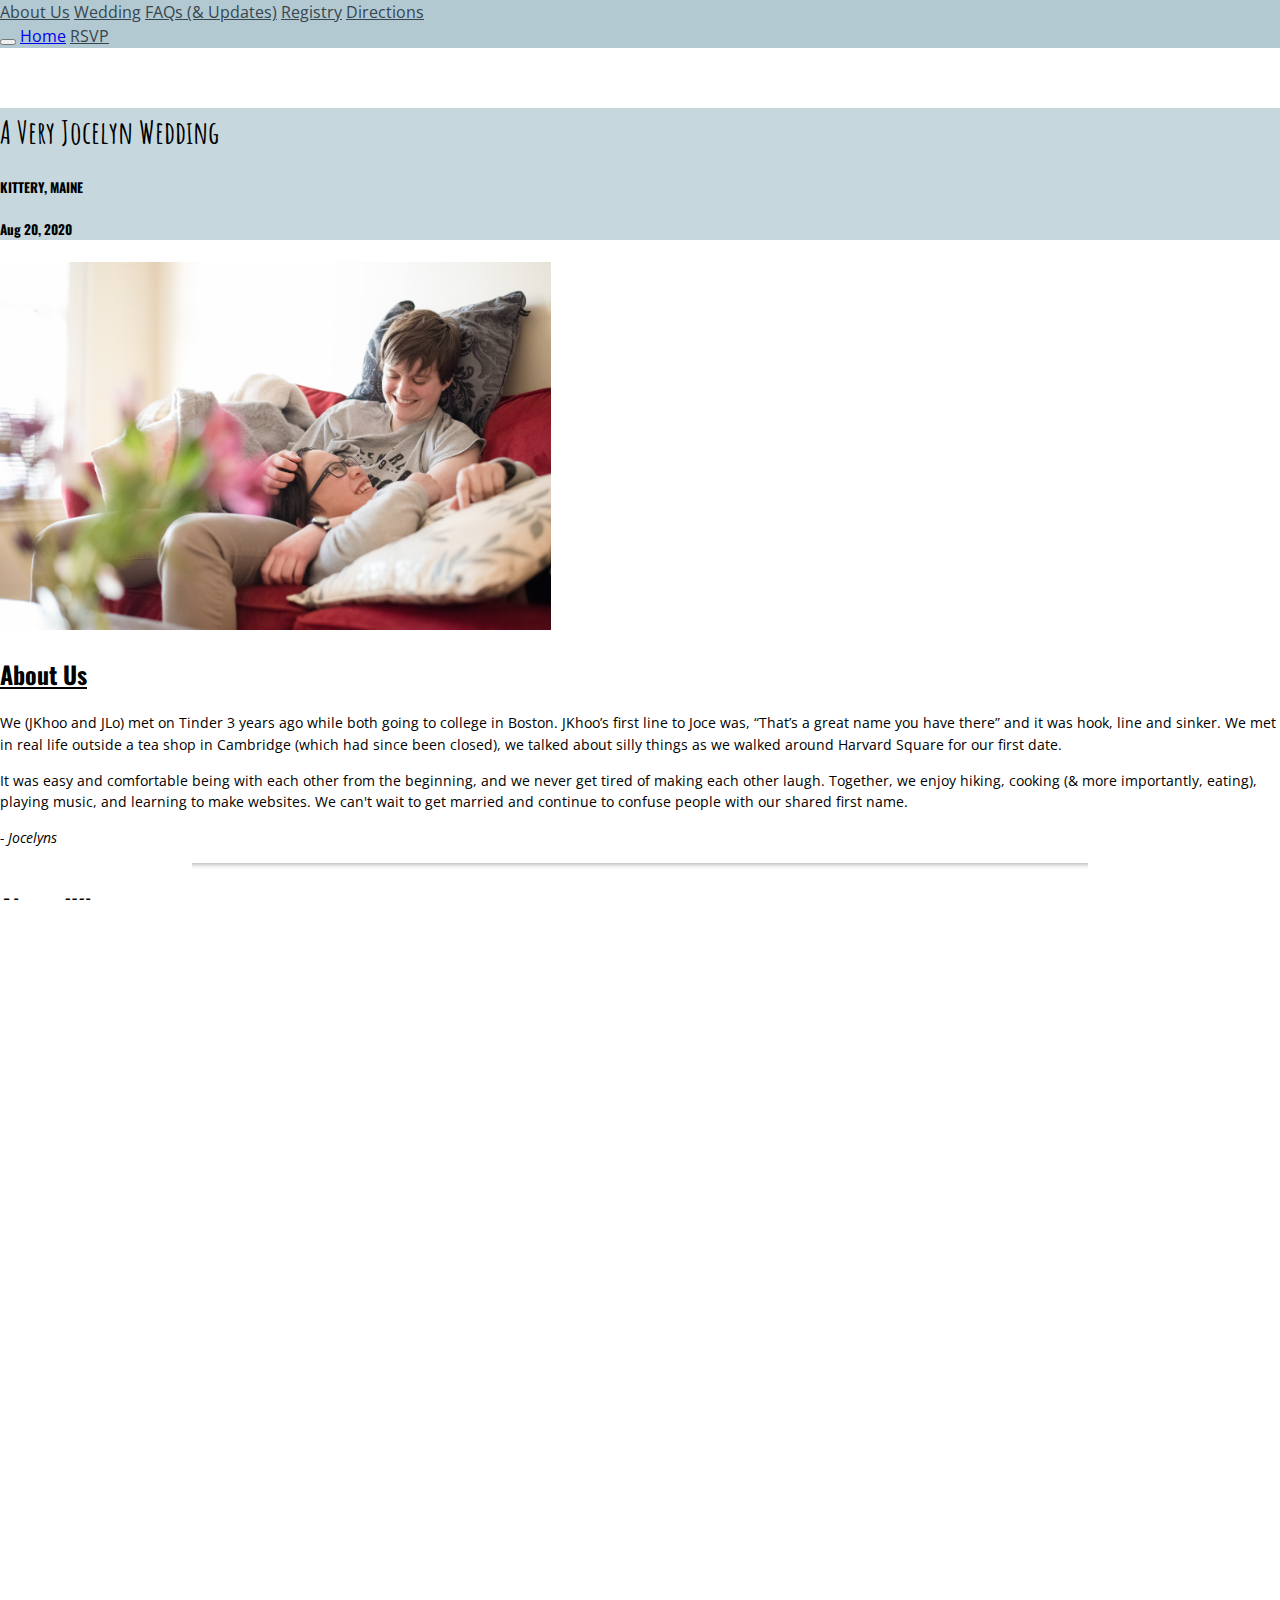
==== about_us.html @ 26d5d996 "[init] JKhoo's initial commit" ====
<!DOCTYPE html>
<html lang="en">
<head>
    <meta charset="UTF-8">
    <meta name="viewport" content="width=device-width, initial-scale=1.0">

    <!-- bootstrap -->
    <link rel="stylesheet" href="https://stackpath.bootstrapcdn.com/bootstrap/4.1.3/css/bootstrap.min.css" integrity="sha384-MCw98/SFnGE8fJT3GXwEOngsV7Zt27NXFoaoApmYm81iuXoPkFOJwJ8ERdknLPMO"
        crossorigin="anonymous">

        <!-- font awesome -->
    <link rel="stylesheet" href="https://pro.fontawesome.com/releases/v5.10.0/css/all.css" integrity="sha384-AYmEC3Yw5cVb3ZcuHtOA93w35dYTsvhLPVnYs9eStHfGJvOvKxVfELGroGkvsg+p" crossorigin="anonymous"/>
        <!-- font styles -->
    <link href="https://fonts.googleapis.com/css2?family=Amatic+SC:wght@700&display=swap" rel="stylesheet">
    <link href="https://fonts.googleapis.com/css2?family=Oswald&display=swap" rel="stylesheet">
    <link href="https://fonts.googleapis.com/css2?family=Open+Sans&display=swap" rel="stylesheet">
    
    <link rel="stylesheet" href="app.css">

    <title>Jocelyns' Wedding</title>

</head>
<body>

    <div id="mainNavbar" class="fluid-container pos-f-t fixed-top">
        <div class="pb-0">
            <div class="collapse" id="navbarToggleExternalContent">
                <div class="NavBG">
                  <a class="nav-link black-text" href="#">About Us</a>
                  <a class="nav-link black-text" href="./wedding.html">Wedding</a>
                  <a class="nav-link black-text" href="./FAQs.html">FAQs (& Updates)</a>
                  <a class="nav-link black-text" href="./registry.html">Registry</a>
                  <a class="nav-link black-text" href="./directions.html">Directions</a>
                </div>
              </div>
        </div>
        
        
        <nav class="navbar navbar-light" id="header">
            <button class="navbar-toggler" type="button" data-toggle="collapse" data-target="#navbarToggleExternalContent" aria-controls="navbarToggleExternalContent" aria-expanded="false" aria-label="Toggle navigation">
            <span class="navbar-toggler-icon"></span>
          </button>
          <a class="navbar-brand" href="./index.html"><i class="fas fa-home"></i> Home</a>
          <a class="btn btn-bd-download border-secondary d-inline-block mb-md-0 ml-md-3 black-text" href="./rsvp.html">RSVP</a>
        </nav>
    </div>
</div>
    


    <div class="fluid-container">
      <div class="row">
        <div class="col-12 pr-0">
          <div class="jumbotron text-center py-2 d-none d-md-block">
            <h1 class="display-4">A Very Jocelyn Wedding</h1>
            <div class="container d-block">
                <div class="row justify-content-center time">
                    <div class="col-lg-2 col-md-3">
                        <h5>KITTERY, MAINE</h5>
                     </div>
                     <div class="col-lg-2 col-md-3">
                        <h5>Aug 20, 2020</h5>
                     </div>
                 </div>
            </div>
        </div>
        </div>
      </div>
    </div>


    <section id="About Us" class="container pt-5 mt-2 pt-md-0">
        <div class="row align-items-center content">
            <div class="col-lg-6 mb-3">
              <img class="img-fluid" src="./photos/us.jpg" alt="Picture of the Jocelyns">
            </div>
            <div class="col-lg-6 text-center">
              <div class="row justify-content-center">
                <div class="col-11">
                  <h2>About Us</h2>
                  <div class="about">
                    <p>
                        We (JKhoo and JLo) met on Tinder 3 years ago while both going to college in Boston. JKhoo’s first line to Joce was, “That’s a great name you have there” and it was hook, line and sinker. We met in real life outside a tea shop in Cambridge (which had since been closed), we talked about silly things as we walked around Harvard Square for our first date.     
                    </p>
                    <p>
                        It was easy and comfortable being with each other from the beginning, and we never get tired of making each other laugh. Together, we enjoy hiking, cooking (& more importantly, eating), playing music, and learning to make websites. We can't wait to get married and continue to confuse people with our shared first name.    
                    </p>
                            <p style="font-style: italic;"> - Jocelyns</p>
                      </div>
                 <hr class="style-three mt-4">
                </div>
              </div>
            </div>
          </div> 

        <div id="JKHOO" class="row align-items-center content">
          <div class="col-lg-6 text-center order-2 order-lg-1">
            <div class="row justify-content-center">
                <div class="col-11">
                  <h2>About JKhoo</h2>
                  <div class="about">
                    <p>
                        JKhoo is an incredibly dedicated person, both to her work and the people she cares about. While growing up in Malaysia, JKhoo was inspired to pursue a career in music therapy after reading a novel about a music therapist. She auditioned for Berklee, got a guitar scholarship, then moved across the world to Boston to get a degree in music therapy. She now works as a music therapist in both hospice and school settings, where her day-to-day work often involves helping people through some of the hardest days of their lives and using music to connect with people in ways that words alone often can’t. (It is quite humbling to come home from work and hear what she did that day!) 
                    </p>
                    <p>
                        JKhoo enjoys playing music, hiking, and adventures of all types. I think she is happiest when she’s sharing good food with friends. She really values her friends and stays close to them all but geographically, so it’s always a treat when she gets to be together with her friends in person. She has a passionate love of french fries, and told me quite early in our relationship that if I was ever to propose, a ring is optional but french fries are required.
                    </p>
                    <p>
                        I think two of the main reasons she agreed to marry me are because I provided fries and because Brandi Carlile is off the market.
                    </p>  
                    <p style="font-style: italic;"> - Joce</p>
                    </div>
                 <hr class="style-three mt-4">
                </div>
            </div>
            </div>
                <div class="col-lg-6 order-1 order-lg-2 mb-3">
                     <img class="img-fluid" src="./photos/jkhoo.png" alt="Picture of JKhoo">
             </div> 
        </div>

        <div id="Joce" class="row align-items-center content">
            <div class="col-lg-6 mb-3 text-center">
              <img id="jocepic" class="img-fluid" src="./photos/joce.jpg" alt="Picture of Joce">
            </div>
            <div class="col-lg-6 text-center">
              <div class="row justify-content-center">
                <div class="col-11 mb-md-0">
                  <h2>About Joce (AKA JLo)</h2>
                  <div class="about">
                    <p>JKhoo here writing for Joce.</p>

                    <p>
                    When I first met Joce, I called her JLo and that nickname stuck ever since. She also likes to be called Joce, so I change it up now and then to keep her on her feet.
                    </p>

                    <p>
                    Joce is wicked smaht, she went to MIT for mechanical engineering - she is now a software engineer for SEAMACHINES <strong>and</strong>  is also a Coast Guard reservist! I’m super proud of her!
                    </p>
                  
                    <p>
                    Joce is also very kind - she often picks up branches that people might trip over when we go on our hikes. Just before she left for Boot Camp and A School for the Coast Guard - she left little notes around the apartment, which makes our place filled with love in her absence. 
                    </p>
                    
                    <p>
                    Joce is also very talented - she cooks an awesomely delicious palak paneer, pizza, bread, corn chowder, blueberry cake, etc. She also plays excellent piano and guitar, I love listening to her and making music with her.
                    </p>  
                      
                    <p>
                    So that’s a little bit about Joce <i class="fas fa-heart"></i>
                    </p>

                      <p style="font-style: italic;"> - JKhoo</p>
                  </div>
                </div>
              </div>
            </div>
            <hr class="style-one mt-0 my-5">
          </div> 
    </section>


    
    
    <section id="Photos container">
        <h2 class="text-center pb-2" style="font-size: 270%;">Through The Years</h2>

        <div class="container">
            <div id="Photo G1" class="row content">
                <div class="col-lg-6 text-center">
                    <div class="row">
                        <div class="col-md-6 mb-2"> 
                            <img class="img-fluid PG1" src="./photos/us%201.jpg" alt="Picture of the Jocelyns">
                        </div>
                        <div class="col-md-6 mb-2">
                            <img class="img-fluid PG1" src="./photos/GP1.jpg" alt="Picture of the Jocelyns">
                        </div>
                    </div>
                </div>

                <div class="col-lg-6">
                    <div class="row justify-content-center">
                        <div class="col-6 mb-2 mt-lg-4 mt-xl-1"> 
                            <img class="img-fluid smgrid" src="./photos/jkhoo1.jpg" alt="Picture of JKhoo">
                          </div>
                          <div class="col-6 mb-2 pt-2 pt-md-4 mt-lg-3 mt-xl-0"> 
                              <img class="img-fluid smgrid" src="./photos/jkhoo2.jpg" alt="Picture of JKhoo">
                          </div>
                          <div class="col-6 mb-2 mt-lg-4 mt-xl-1"> 
                              <img class="img-fluid smgrid" src="./photos/jkhoo3.jpg" alt="Picture of JKhoo">
                          </div>
                          <div class="col-6 mb-2 mt-lg-4 mt-xl-1"> 
                              <img class="img-fluid smgrid" src="./photos/jkhoo4.jpg" alt="Picture of JKhoo">
                          </div>
                    </div>
                </div>
            </div> 
    
            <hr class="style-three">

            <div id="PhotoRow" class="row align-items-center content">
                <div class="col-6 my-3">
                    <img class="img-fluid" src="./photos/row1.jpg" alt="Proposal!">
                </div>
                <div class="col-6 my-3">
                    <img class="img-fluid" src="./photos/row4.jpg" alt="Jocelyns making faces">
                </div>
                <div class="col-6 my-3">
                    <img class="img-fluid" src="./photos/row2.jpg" alt="Us up at a mountain">
                </div>
                <div class="col-6 my-3">
                    <img class="img-fluid" src="./photos/row3.jpg" alt="Jocelyns Making faces">
                </div>
                
            </div> 

            <hr class="style-three">
    
            <div id="Photo G2" class="row align-items-center content">
                <div class="col-lg-6 order-2 order-lg-1">
                    <div class="row justify-content-center">
                        <div class="col-6 mb-2 mt-lg-3 mt-xl-1"> 
                          <img class="img-fluid" src="./photos/joce1.jpg" alt="Picture of Joce">
                        </div>
                        <div class="col-6 mb-2 mt-lg-4 mt-xl-1"> 
                            <img class="img-fluid" src="./photos/joce2.jpg" alt="Picture of Joce">
                        </div>
                        <div class="col-6 mb-2 mt-lg-2 mt-xl-0"> 
                            <img class="img-fluid" src="./photos/joce3.jpeg" alt="Picture of Joce">
                        </div>
                        <div class="col-6 mb-2"> 
                            <img class="img-fluid" src="./photos/joce4.jpeg" alt="Picture of Joce">
                        </div>
                    </div>
                </div>

                <div class="col-lg-6 order-1 order-lg-2 text-center">
                    <div class="row">
                        <div class="col-md-6 mb-2">
                            <img class="img-fluid PG1" src="./photos/GP2.jpg" alt="Picture of the Jocelyns">
                        </div>
                        <div class="col-md-6 mb-2"> 
                            <img class="img-fluid PG1" src="./photos/us%202.jpg" alt="Picture of the Jocelyns">
                        </div>
                    </div>
                </div>
            </div> 



        </div>




        <hr class="style-two">
        <div class="text-center">
                    <h6><i class="far fa-copyright"></i> Powered by Jocelyns</h6>
        </div>
    </section>


    

    <!-- Javascript -->

<script src="https://code.jquery.com/jquery-3.3.1.slim.min.js" integrity="sha384-q8i/X+965DzO0rT7abK41JStQIAqVgRVzpbzo5smXKp4YfRvH+8abtTE1Pi6jizo"
    crossorigin="anonymous"></script>
<script src="https://cdnjs.cloudflare.com/ajax/libs/popper.js/1.14.3/umd/popper.min.js" integrity="sha384-ZMP7rVo3mIykV+2+9J3UJ46jBk0WLaUAdn689aCwoqbBJiSnjAK/l8WvCWPIPm49"
    crossorigin="anonymous"></script>
<script src="https://stackpath.bootstrapcdn.com/bootstrap/4.1.3/js/bootstrap.min.js" integrity="sha384-ChfqqxuZUCnJSK3+MXmPNIyE6ZbWh2IMqE241rYiqJxyMiZ6OW/JmZQ5stwEULTy"
    crossorigin="anonymous"></script>
</body>
</html>
---- app.css ----
html,body
{
    width: 100%;
    height: 100%;
    margin: 0px;
    padding: 0px;
    overflow-x: hidden; 
}

body{
    font-family: 'Open Sans', sans-serif;
    line-height: 1.5;
}

.about{
    font-size: 0.90rem;
}

#jocepic{
    height: 500px;
}


.fixed-top {
    width: 100%;
  }

.jumbotron{
    background-color: rgba(174,198,207,0.7);
}

.jumbotron h1{
    font-family: 'Amatic SC', cursive;
    margin-top: 60px;
}

.FAQs{
    font-family: 'Oswald', sans-serif;
    font-size: 2.0rem;
}

.smgrid{
    width: 100%;
}

.tiny{
    font-size: 8px;
}


.time{
    font-family: 'Oswald', sans-serif;
}

.zoom{
    height: 275px;
}

.questions{
    background-color:#F5F5F5;
    margin-left: 1%;
    margin-right: 1%;
    padding-left: 1%;
    padding-right: 1%;
}

.answer{
    background-color: #f5f5F7;
    margin-left: 1%;
    margin-right: 1%;
    padding-left: 1%;
    padding-right: 1%;
}

.black-text{
    color: #36454f;
}

h2{
    text-decoration: underline;
    font-family: 'Oswald', sans-serif;
}

h6{
    font-family: 'Amatic SC', cursive;
}

img{
    height: 23rem;
}

.card-body{
    text-align: center;
}

.NavBG{
    background-color: rgba(174,198,207,0.95);
}

.PG1{
    height: 23rem;
}

#header{
    background-color: rgba(174,198,207,0.95);
    border: 1px black;
}

#navbarToggleExternalContent {
    padding-bottom: 0%;
}

hr.style-one {
    border: 0;
    height: 1px;
    background: #333;
    background-image: -webkit-linear-gradient(left, #ccc, #333, #ccc);
    background-image: -moz-linear-gradient(left, #ccc, #333, #ccc);
    background-image: -ms-linear-gradient(left, #ccc, #333, #ccc);
    background-image: -o-linear-gradient(left, #ccc, #333, #ccc);
    width: 80%;
    }

hr.style-two {
    border: 0;
    height: 1px;
    background: #333;
    background-image: -webkit-linear-gradient(left, #ccc, #333, #ccc);
    background-image: -moz-linear-gradient(left, #ccc, #333, #ccc);
    background-image: -ms-linear-gradient(left, #ccc, #333, #ccc);
    background-image: -o-linear-gradient(left, #ccc, #333, #ccc);
    width: 40%;
        }


hr.style-three {
    height: 6px;
	border: 0;
    box-shadow: 0 10px 6px -10px #8c8b8b inset;
    width: 70%;
}

hr.style-four {
    height: 6px;
	border: 0;
    box-shadow: 0 10px 6px -10px #8c8b8b inset;
    width: 30%;
}
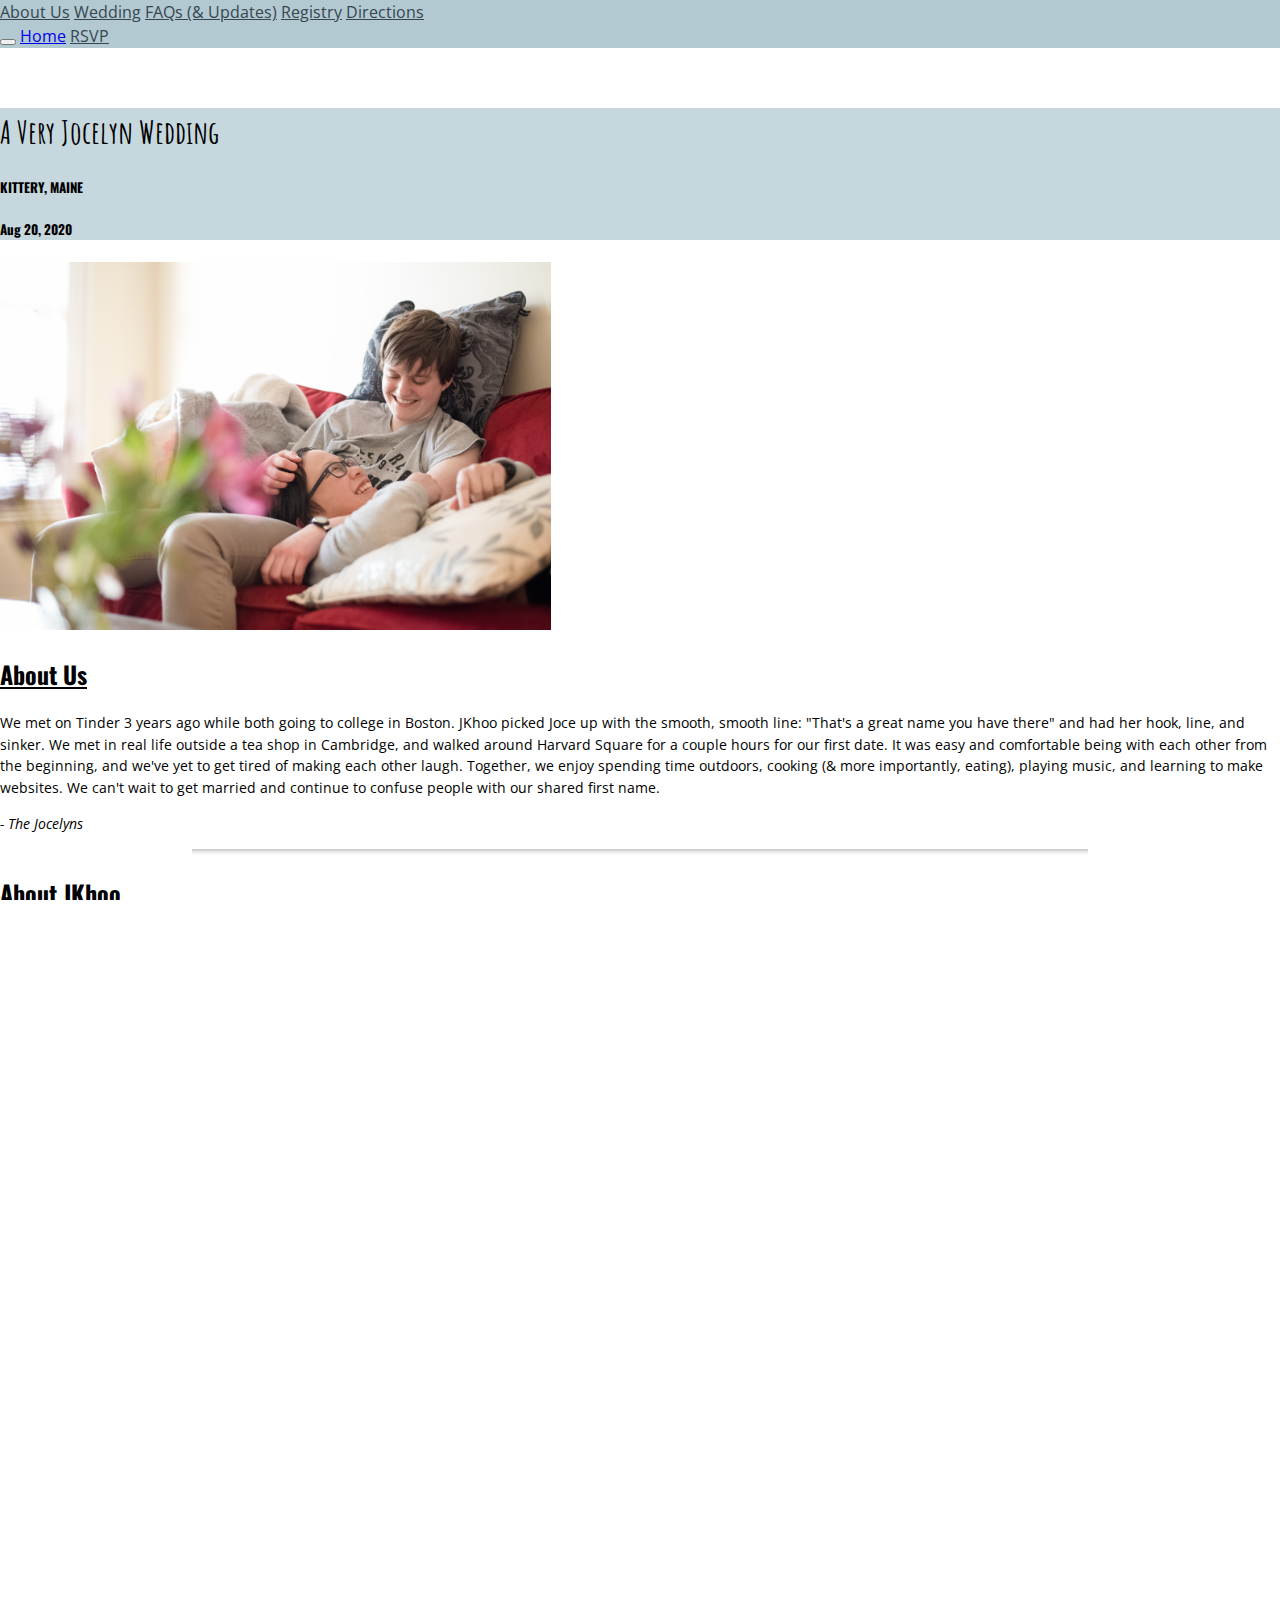
==== commit 921a9a48: "[About us] update content, justify text left" ====
--- a/about_us.html
+++ b/about_us.html
@@ -74,18 +74,16 @@
             <div class="col-lg-6 mb-3">
               <img class="img-fluid" src="./photos/us.jpg" alt="Picture of the Jocelyns">
             </div>
-            <div class="col-lg-6 text-center">
+            <div class="col-lg-6 text-left">
               <div class="row justify-content-center">
                 <div class="col-11">
                   <h2>About Us</h2>
                   <div class="about">
-                    <p>
-                        We (JKhoo and JLo) met on Tinder 3 years ago while both going to college in Boston. JKhoo’s first line to Joce was, “That’s a great name you have there” and it was hook, line and sinker. We met in real life outside a tea shop in Cambridge (which had since been closed), we talked about silly things as we walked around Harvard Square for our first date.     
-                    </p>
-                    <p>
-                        It was easy and comfortable being with each other from the beginning, and we never get tired of making each other laugh. Together, we enjoy hiking, cooking (& more importantly, eating), playing music, and learning to make websites. We can't wait to get married and continue to confuse people with our shared first name.    
-                    </p>
-                            <p style="font-style: italic;"> - Jocelyns</p>
+                      <p>
+                        We met on Tinder 3 years ago while both going to college in Boston. JKhoo picked Joce up with the smooth, smooth line: "That's a great name you have there" and had her hook, line, and sinker. We met in real life outside a tea shop in Cambridge, and walked around Harvard Square for a couple hours for our first date.
+                        It was easy and comfortable being with each other from the beginning, and we've yet to get tired of making each other laugh. Together, we enjoy spending time outdoors, cooking (& more importantly, eating), playing music, and learning to make websites. We can't wait to get married and continue to confuse people with our shared first name.
+                      </p>
+                            <p style="font-style: italic;"> - The Jocelyns</p>
                       </div>
                  <hr class="style-three mt-4">
                 </div>
@@ -94,20 +92,20 @@
           </div> 
 
         <div id="JKHOO" class="row align-items-center content">
-          <div class="col-lg-6 text-center order-2 order-lg-1">
+          <div class="col-lg-6 text-left order-2 order-lg-1">
             <div class="row justify-content-center">
                 <div class="col-11">
                   <h2>About JKhoo</h2>
                   <div class="about">
                     <p>
-                        JKhoo is an incredibly dedicated person, both to her work and the people she cares about. While growing up in Malaysia, JKhoo was inspired to pursue a career in music therapy after reading a novel about a music therapist. She auditioned for Berklee, got a guitar scholarship, then moved across the world to Boston to get a degree in music therapy. She now works as a music therapist in both hospice and school settings, where her day-to-day work often involves helping people through some of the hardest days of their lives and using music to connect with people in ways that words alone often can’t. (It is quite humbling to come home from work and hear what she did that day!) 
-                    </p>
-                    <p>
-                        JKhoo enjoys playing music, hiking, and adventures of all types. I think she is happiest when she’s sharing good food with friends. She really values her friends and stays close to them all but geographically, so it’s always a treat when she gets to be together with her friends in person. She has a passionate love of french fries, and told me quite early in our relationship that if I was ever to propose, a ring is optional but french fries are required.
-                    </p>
-                    <p>
-                        I think two of the main reasons she agreed to marry me are because I provided fries and because Brandi Carlile is off the market.
-                    </p>  
+                        JKhoo is very dedicated, both to her work and the people she cares about. She grew up in Malaysia, but moved across the world to Boston to study music therapy at Berklee. She now works as a music therapist in both hospice and school settings, where her day-to-day work often involves helping people through some of the hardest days of their lives and using music to connect with people in ways that words alone often can’t. (It is quite humbling to come home from work and hear what she did that day!) 
+                    </p>
+                    <p>
+                        With her drive to work hard and help others, she may seem like a pretty serious person, but there's an adorable goofball side to her that I love. She won me over on our second date by straight-up being a weirdo and doing silly impressiosn to make me laugh. This mix of funny and caring makes her a great person to be around, and both of my sisters have told me she's their favorite Jocelyn.
+                    </p>
+                    <p>
+                        For fun, JKhoo enjoys playing & listening to music, hiking, and adventures of all types. I think she is happiest when she’s sharing good food with friends. She really values her friends and stays close to them all but geographically. She has a passionate love of french fries, and told me quite early in our relationship that if I was ever to propose, a ring is optional but french fries are required.
+                    </p>
                     <p style="font-style: italic;"> - Joce</p>
                     </div>
                  <hr class="style-three mt-4">
@@ -123,7 +121,7 @@
             <div class="col-lg-6 mb-3 text-center">
               <img id="jocepic" class="img-fluid" src="./photos/joce.jpg" alt="Picture of Joce">
             </div>
-            <div class="col-lg-6 text-center">
+            <div class="col-lg-6 text-left">
               <div class="row justify-content-center">
                 <div class="col-11 mb-md-0">
                   <h2>About Joce (AKA JLo)</h2>
@@ -135,7 +133,7 @@
                     </p>
 
                     <p>
-                    Joce is wicked smaht, she went to MIT for mechanical engineering - she is now a software engineer for SEAMACHINES <strong>and</strong>  is also a Coast Guard reservist! I’m super proud of her!
+                    Joce is wicked smaht, she went to MIT for mechanical engineering - she is now a software engineer for Sea Machines Robotics <strong>and</strong>  is also a Coast Guard reservist! I’m super proud of her!
                     </p>
                   
                     <p>
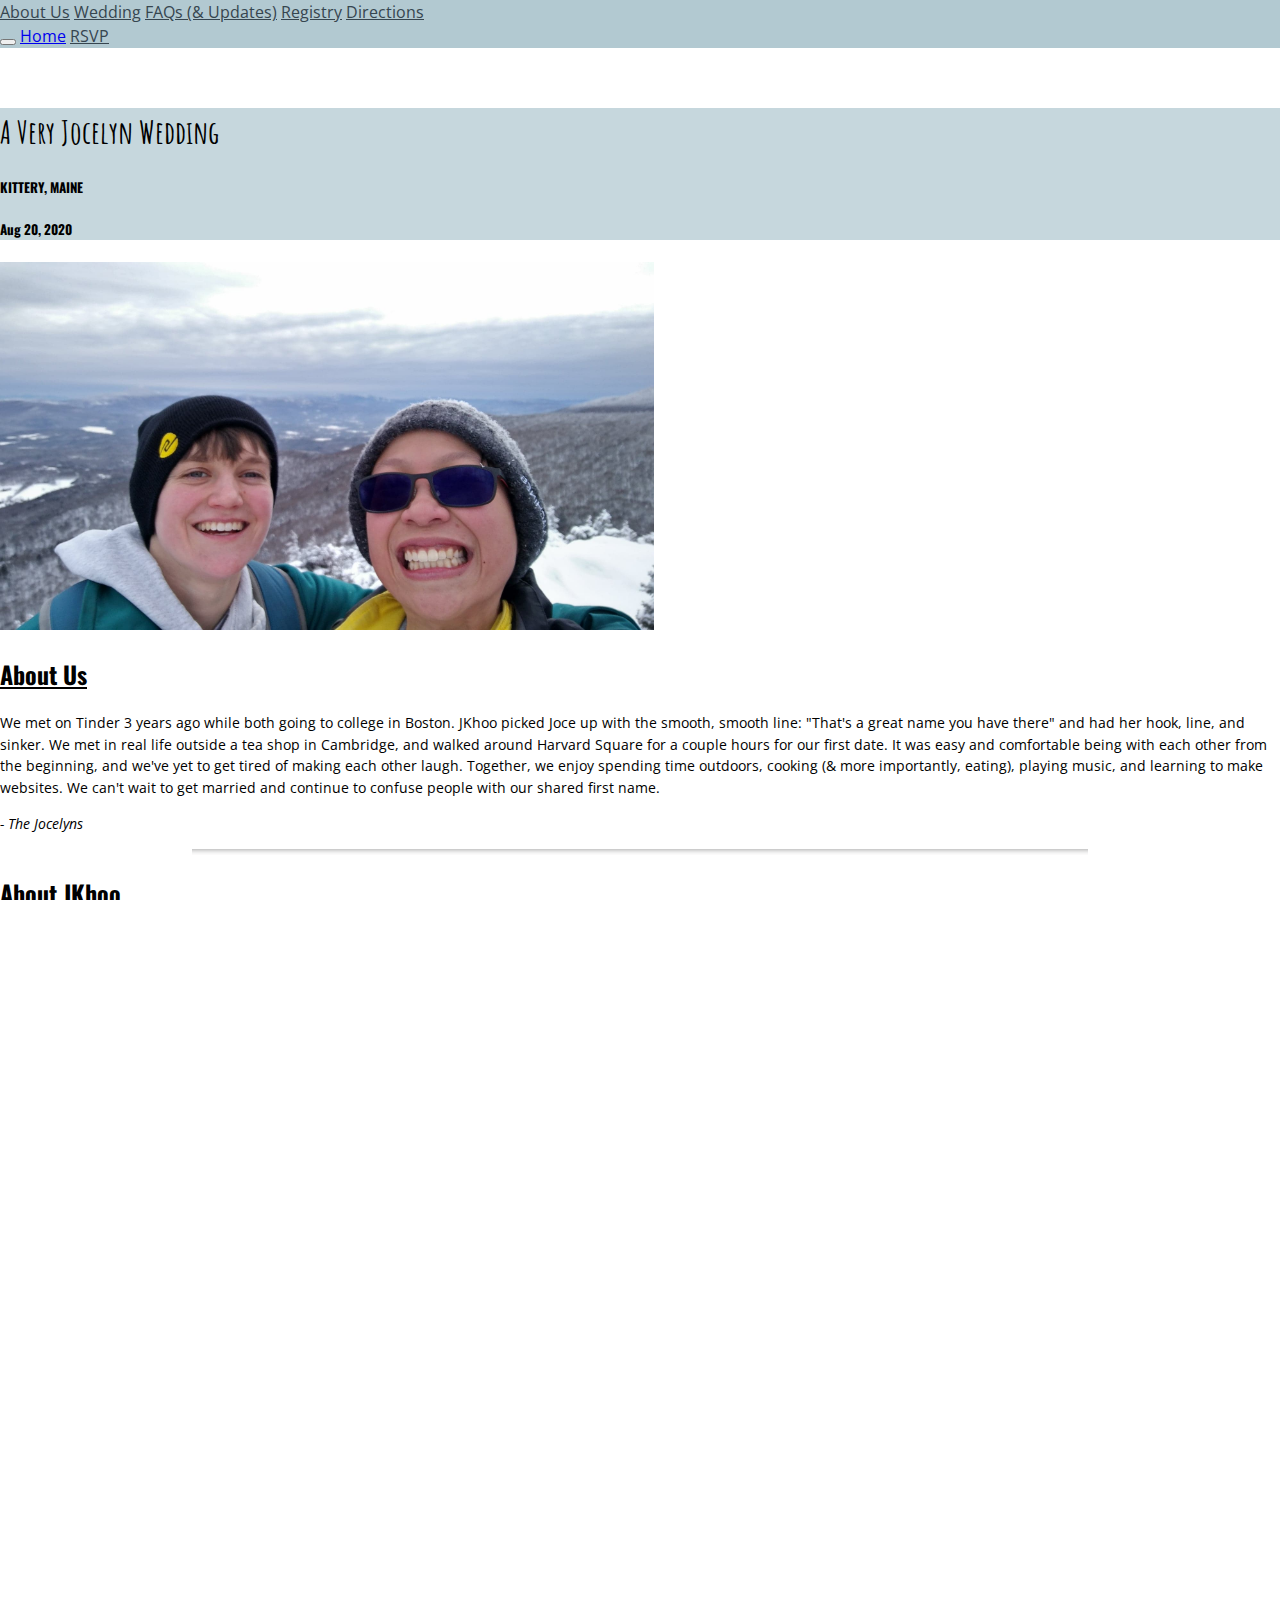
==== commit 3875bf3d: "[About us] modify pics" ====
--- a/about_us.html
+++ b/about_us.html
@@ -226,7 +226,7 @@
                         <div class="col-6 mb-2 mt-lg-2 mt-xl-0"> 
                             <img class="img-fluid" src="./photos/joce3.jpeg" alt="Picture of Joce">
                         </div>
-                        <div class="col-6 mb-2"> 
+                        <div class="col-6 mb-2 pt-2"> 
                             <img class="img-fluid" src="./photos/joce4.jpeg" alt="Picture of Joce">
                         </div>
                     </div>
